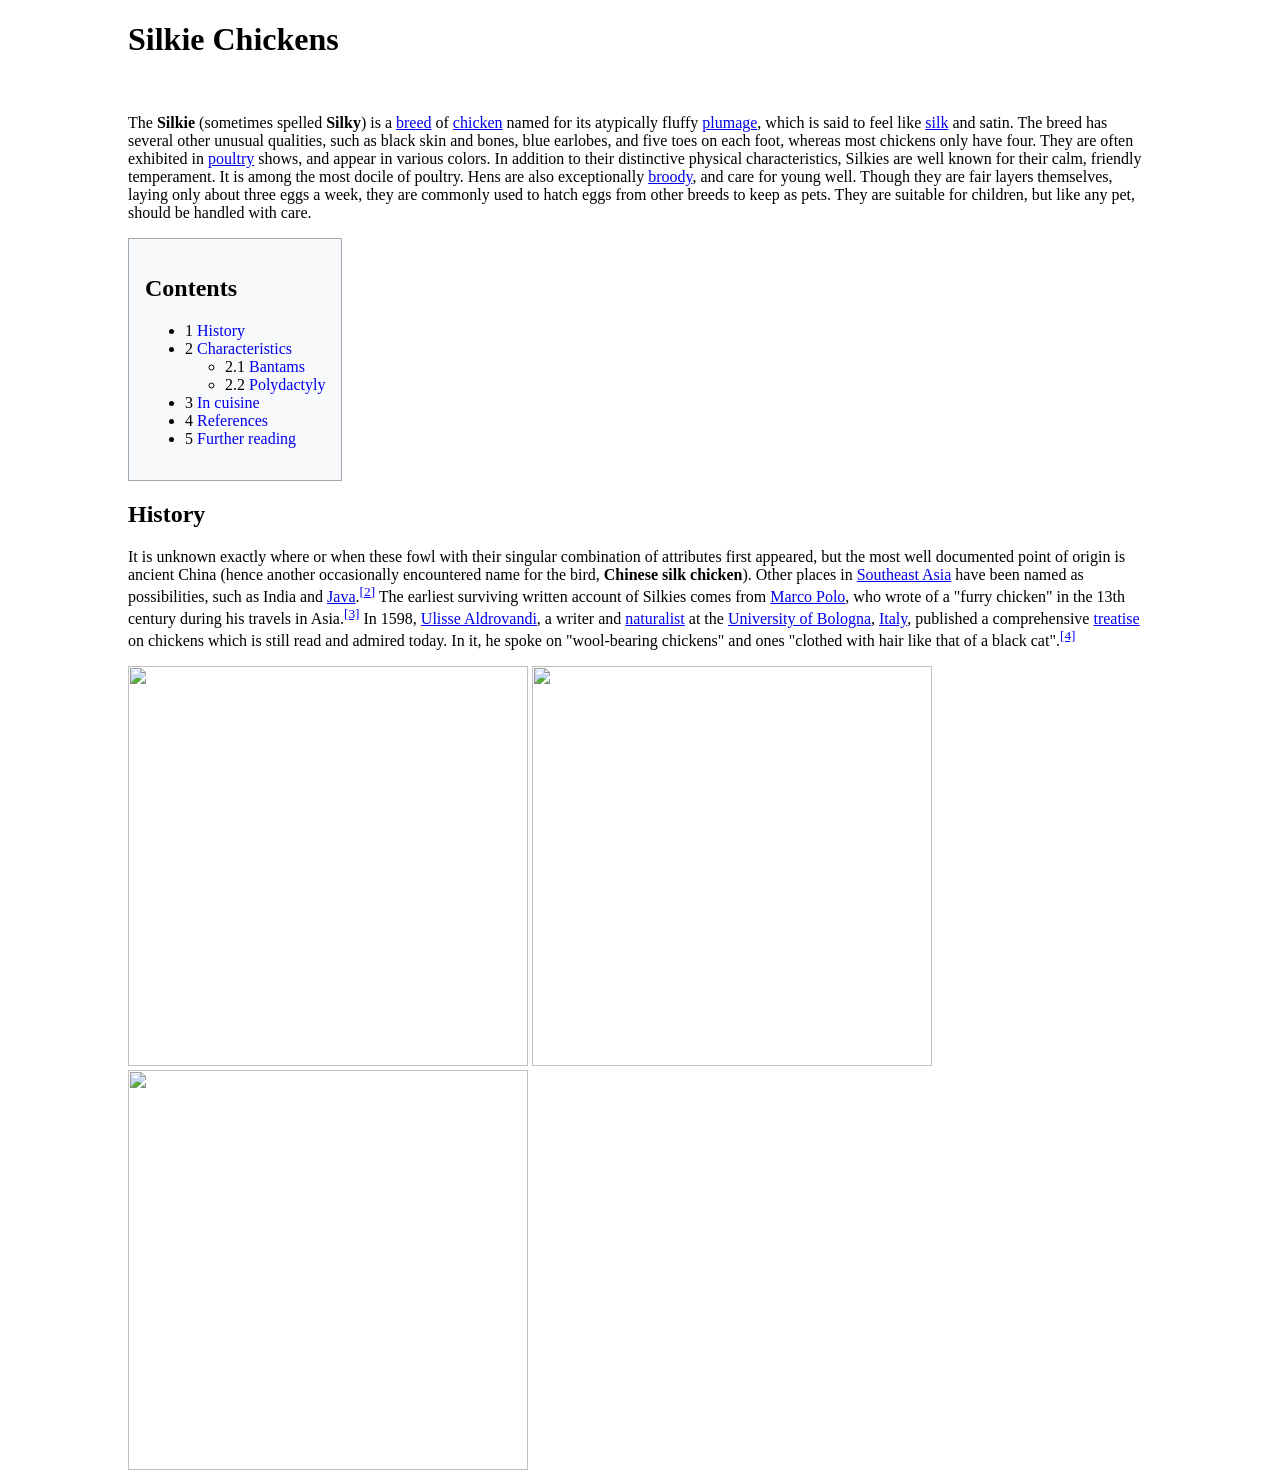
==== index.html @ 90148aea "first" ====
<!DOCTYPE html>
<html lang="en">
  <head>
    <meta charset="UTF-8" />
    <meta name="viewport" content="width=device-width, initial-scale=1.0" />
    <title>DOM Selecting</title>
    <link rel="stylesheet" href="css/app.css" />

  </head>

  <body>
    <h1>Silkie Chickens</h1>
    <img
      id="banner"
      src="https://images.unsplash.com/photo-1563281577-a7be47e20db9?ixlib=rb-1.2.1&ixid=eyJhcHBfaWQiOjEyMDd9&auto=format&fit=crop&w=2550&q=80"
      alt=""
    />
    <p>
      The <b>Silkie</b> (sometimes spelled <b>Silky</b>) is a
      <a href="/wiki/List_of_chicken_breeds" title="List of chicken breeds"
        >breed</a
      >
      of <a href="/wiki/Chicken" title="Chicken">chicken</a> named for its
      atypically fluffy <a href="/wiki/Plumage" title="Plumage">plumage</a>,
      which is said to feel like <a href="/wiki/Silk" title="Silk">silk</a> and
      satin. The breed has several other unusual qualities, such as black skin
      and bones, blue earlobes, and five toes on each foot, whereas most
      chickens only have four. They are often exhibited in
      <a href="/wiki/Poultry" title="Poultry">poultry</a> shows, and appear in
      various colors. In addition to their distinctive physical characteristics,
      Silkies are well known for their calm, friendly temperament. It is among
      the most docile of poultry. Hens are also exceptionally
      <a href="/wiki/Broodiness" title="Broodiness">broody</a>, and care for
      young well. Though they are fair layers themselves, laying only about
      three eggs a week, they are commonly used to hatch eggs from other breeds
      to keep as pets. They are suitable for children, but like any pet, should
      be handled with care.
    </p>
    <div id="toc" role="navigation" aria-labelledby="mw-toc-heading">
      <input
        type="checkbox"
        role="button"
        id="toctogglecheckbox"
        class="toctogglecheckbox"
        style="display: none"
      />
      <div class="toctitle" lang="en" dir="ltr">
        <h2 id="mw-toc-heading">Contents</h2>
        <span class="toctogglespan"
          ><label class="toctogglelabel" for="toctogglecheckbox"></label
        ></span>
      </div>
      <ul>
        <li class="toclevel-1 tocsection-1">
          <a href="#History"
            ><span class="tocnumber">1</span>
            <span class="toctext">History</span></a
          >
        </li>
        <li class="toclevel-1 tocsection-2">
          <a href="#Characteristics"
            ><span class="tocnumber">2</span>
            <span class="toctext">Characteristics</span></a
          >
          <ul>
            <li class="toclevel-2 tocsection-3">
              <a href="#Bantams"
                ><span class="tocnumber">2.1</span>
                <span class="toctext">Bantams</span></a
              >
            </li>
            <li class="toclevel-2 tocsection-4">
              <a href="#Polydactyly"
                ><span class="tocnumber">2.2</span>
                <span class="toctext">Polydactyly</span></a
              >
            </li>
          </ul>
        </li>
        <li class="toclevel-1 tocsection-5">
          <a href="#In_cuisine"
            ><span class="tocnumber">3</span>
            <span class="toctext">In cuisine</span></a
          >
        </li>
        <li class="toclevel-1 tocsection-6">
          <a href="#References"
            ><span class="tocnumber">4</span>
            <span class="toctext">References</span></a
          >
        </li>
        <li class="toclevel-1 tocsection-7">
          <a href="#Further_reading"
            ><span class="tocnumber">5</span>
            <span class="toctext">Further reading</span></a
          >
        </li>
      </ul>
    </div>

    <h2><span class="mw-headline" id="History">History</span></h2>
    <p>
      It is unknown exactly where or when these fowl with their singular
      combination of attributes first appeared, but the most well documented
      point of origin is ancient China (hence another occasionally encountered
      name for the bird, <b>Chinese silk chicken</b>). Other places in
      <a href="/wiki/Southeast_Asia" title="Southeast Asia">Southeast Asia</a>
      have been named as possibilities, such as India and
      <a href="/wiki/Java" title="Java">Java</a>.<sup
        id="cite_ref-Ekarius_2-0"
        class="reference"
        ><a href="#cite_note-Ekarius-2">&#91;2&#93;</a></sup
      >
      The earliest surviving written account of Silkies comes from
      <a href="/wiki/Marco_Polo" title="Marco Polo">Marco Polo</a>, who wrote of
      a "furry chicken" in the 13th century during his travels in Asia.<sup
        id="cite_ref-Graham_3-0"
        class="reference"
        ><a href="#cite_note-Graham-3">&#91;3&#93;</a></sup
      >
      In 1598,
      <a href="/wiki/Ulisse_Aldrovandi" title="Ulisse Aldrovandi"
        >Ulisse Aldrovandi</a
      >, a writer and
      <a href="/wiki/Naturalist" class="mw-redirect" title="Naturalist"
        >naturalist</a
      >
      at the
      <a href="/wiki/University_of_Bologna" title="University of Bologna"
        >University of Bologna</a
      >, <a href="/wiki/Italy" title="Italy">Italy</a>, published a
      comprehensive <a href="/wiki/Treatise" title="Treatise">treatise</a> on
      chickens which is still read and admired today. In it, he spoke on
      "wool-bearing chickens" and ones "clothed with hair like that of a black
      cat".<sup id="cite_ref-4" class="reference"
        ><a href="#cite_note-4">&#91;4&#93;</a></sup
      >
    </p>

    <img
      class="square"
      src="https://upload.wikimedia.org/wikipedia/commons/thumb/e/e2/Silky_bantam.jpg/440px-Silky_bantam.jpg"
      alt=""
    />
    <img
      class="square"
      src="https://upload.wikimedia.org/wikipedia/commons/b/bf/Bucephala-albeola-010.jpg"
      alt=""
    />
    <img
      class="square"
      src="https://upload.wikimedia.org/wikipedia/commons/thumb/7/75/Partridge_Silkie_hen.jpg/900px-Partridge_Silkie_hen.jpg"
      alt=""
    />
  </body>
</html>
---- css/app.css ----
body {
    width: 80%;
    margin: 0 auto;
}

#banner {
    width: 100%;
}
img.square {
    width: 400px;
    object-fit: cover;
    height:400px;
}

#toc {
    background-color: #f8f9fa;
    border: 1px solid #a2a9b1;
    display: table;
    padding: 1em;
}

#toc a {
    text-decoration: none;
}

.tocnumber {
    color: black;
}

.purple{
    color: #561e8f;
}

.border{
    border: 3px solid greenyellow;
}


.highlight{
    background-color: yellow;
 }


.myPhotoImg{
    width: 55px;
    height: 55px;
}


.classListTest{
    background-color: #561e8f;
    border: 10px solid black;
    margin: 5px;
}
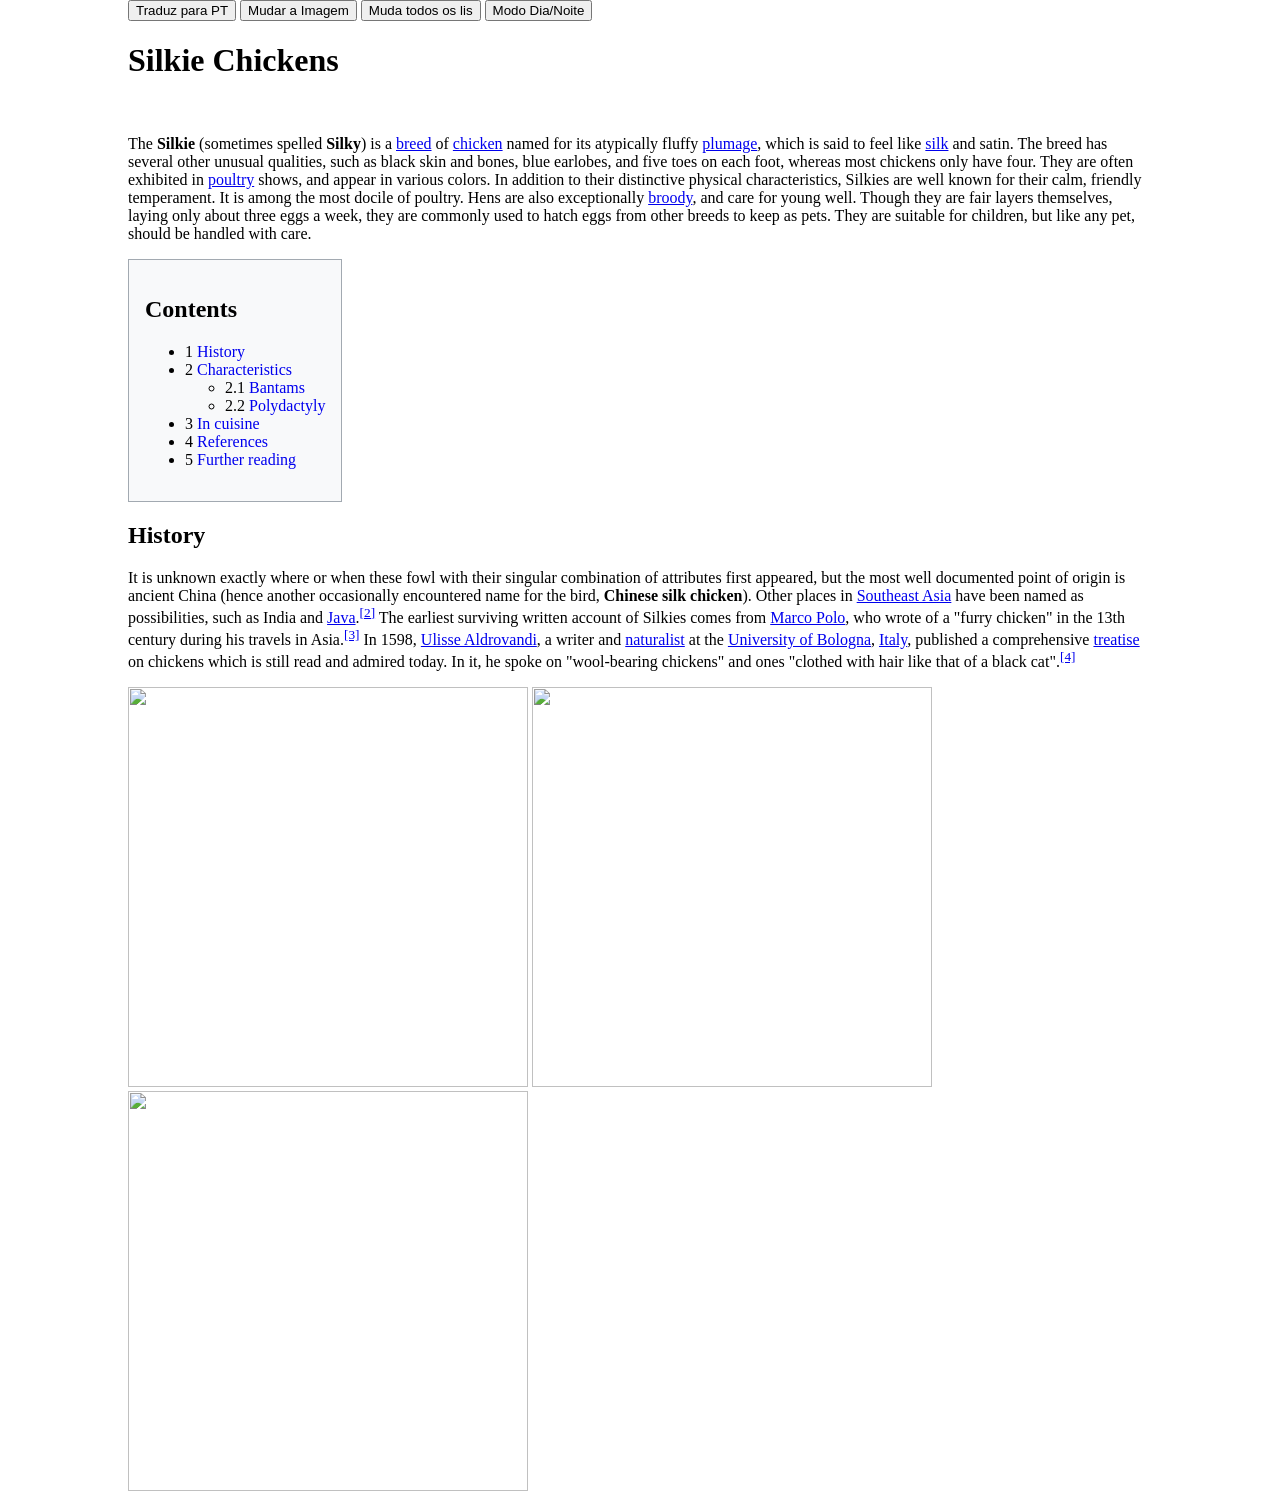
==== commit 2a00451e: "manipulação" ====
--- a/index.html
+++ b/index.html
@@ -5,10 +5,14 @@
     <meta name="viewport" content="width=device-width, initial-scale=1.0" />
     <title>DOM Selecting</title>
     <link rel="stylesheet" href="css/app.css" />
-
+    <script src="js/script.js" defer></script>
   </head>
 
-  <body>
+  <body class="day">
+    <button onclick="changeLang()">Traduz para PT</button>
+    <button onclick="changeImg()">Mudar a Imagem</button>
+    <button onclick="changeAll()">Muda todos os lis</button>
+    <button onclick="changeMode()">Modo Dia/Noite</button>
     <h1>Silkie Chickens</h1>
     <img
       id="banner"
--- a/css/app.css
+++ b/css/app.css
@@ -6,10 +6,11 @@
 #banner {
     width: 100%;
 }
+
 img.square {
     width: 400px;
     object-fit: cover;
-    height:400px;
+    height: 400px;
 }
 
 #toc {
@@ -27,28 +28,38 @@
     color: black;
 }
 
-.purple{
+.purple {
     color: #561e8f;
 }
 
-.border{
+.border {
     border: 3px solid greenyellow;
 }
 
 
-.highlight{
+.highlight {
     background-color: yellow;
- }
+}
 
 
-.myPhotoImg{
+.myPhotoImg {
     width: 55px;
     height: 55px;
 }
 
 
-.classListTest{
+.classListTest {
     background-color: #561e8f;
     border: 10px solid black;
     margin: 5px;
+}
+
+.night {
+    background-color: black;
+    color: white;
+}
+
+.day {
+    background-color: white;
+    color: black;
 }
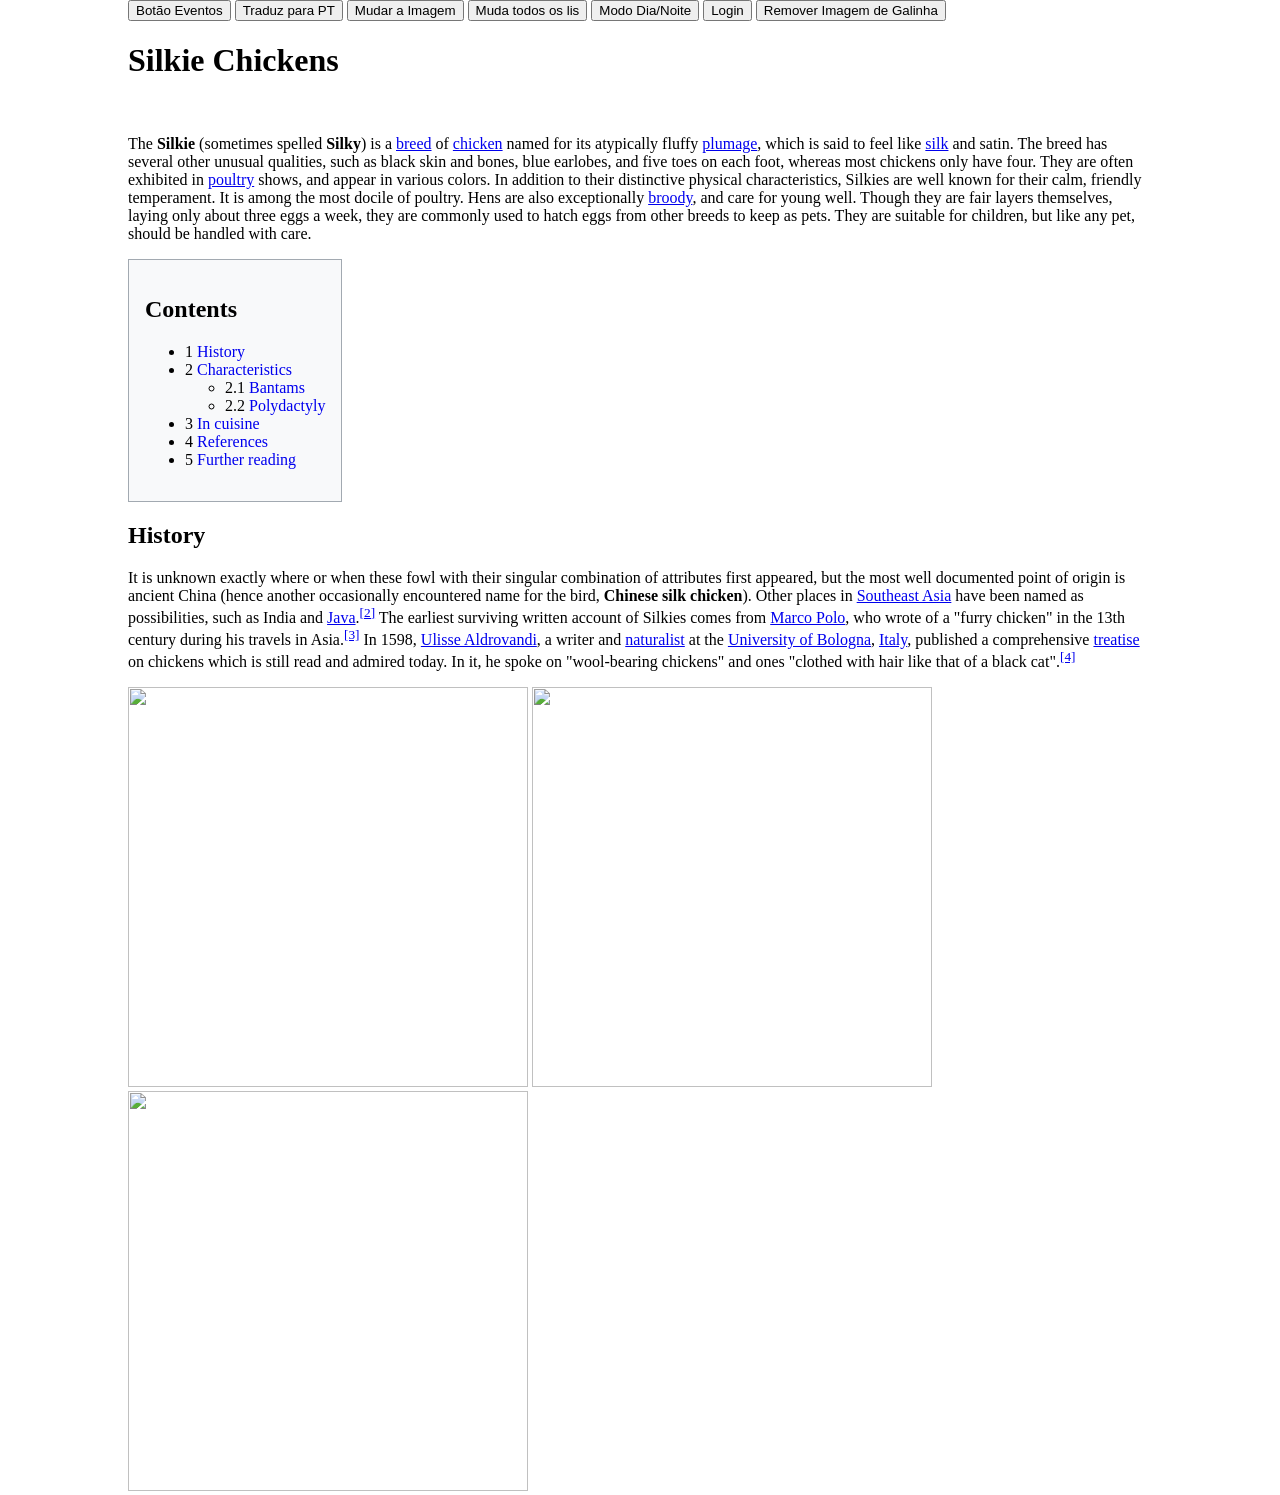
==== commit fe30b044: "DOM" ====
--- a/index.html
+++ b/index.html
@@ -1,4 +1,4 @@
-<!DOCTYPE html>
+<!doctype html>
 <html lang="en">
   <head>
     <meta charset="UTF-8" />
@@ -6,13 +6,18 @@
     <title>DOM Selecting</title>
     <link rel="stylesheet" href="css/app.css" />
     <script src="js/script.js" defer></script>
+    <script src="js/events.js" defer></script>
   </head>
 
   <body class="day">
+    <button id="event-btn">Botão Eventos</button>
     <button onclick="changeLang()">Traduz para PT</button>
     <button onclick="changeImg()">Mudar a Imagem</button>
     <button onclick="changeAll()">Muda todos os lis</button>
     <button onclick="changeMode()">Modo Dia/Noite</button>
+    <button onclick="addLoginMessage()">Login</button>
+    <button onclick="removeChicken()">Remover Imagem de Galinha</button>
+    <div id="login-message"></div>
     <h1>Silkie Chickens</h1>
     <img
       id="banner"
